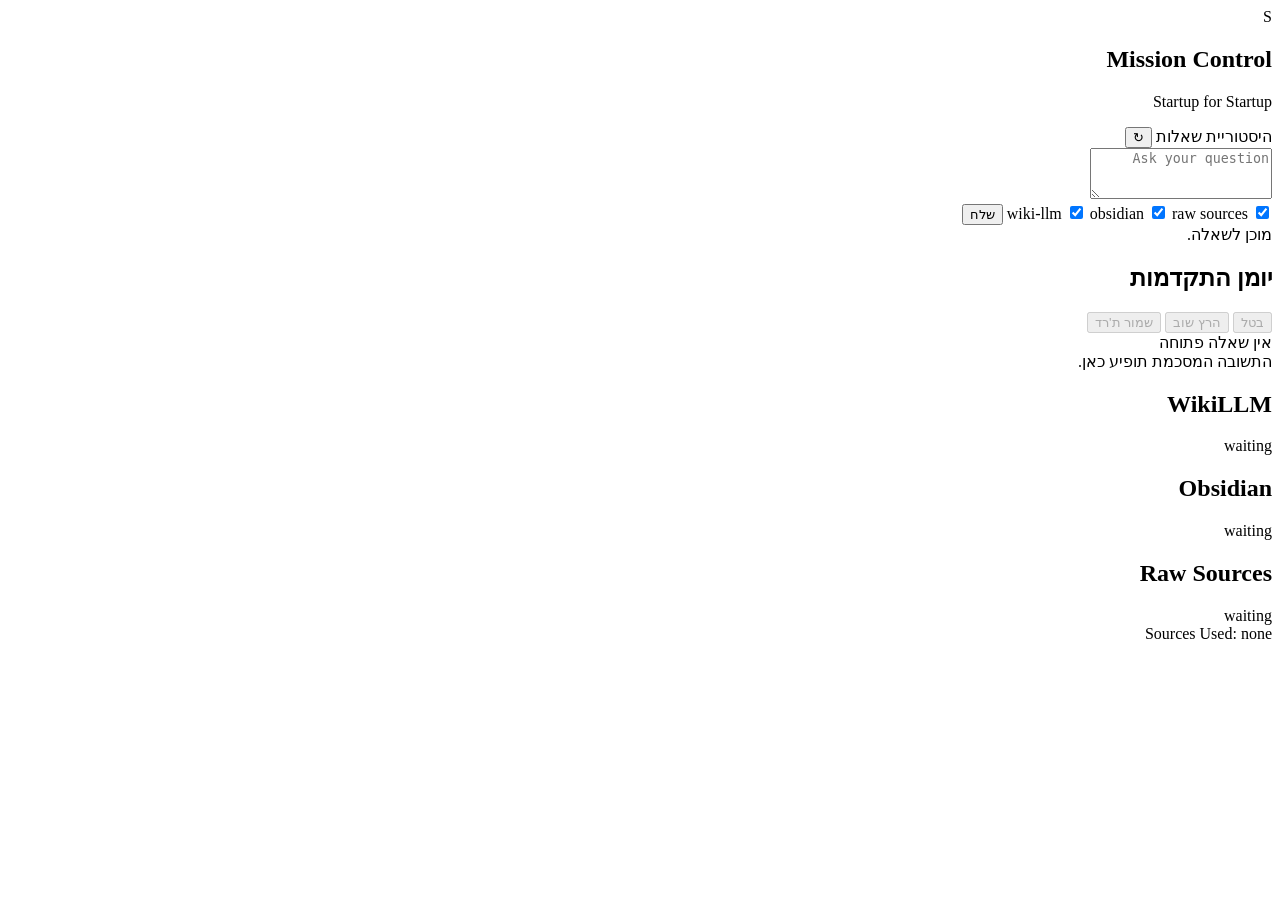
==== backup-mirror/workspace-wiki-startup-for-startup/sfs-mission-control/static/index.html @ 00adf712 "backup: 2026-07-01T13:52:43Z" ====
<!doctype html>
<html lang="he" dir="rtl">
<head>
  <meta charset="utf-8">
  <meta name="viewport" content="width=device-width, initial-scale=1">
  <title>SFS Mission Control</title>
  <link rel="stylesheet" href="/styles.css">
</head>
<body>
  <div class="app-shell">
    <aside class="sidebar">
      <div class="brand">
        <div class="brand-mark">S</div>
        <div>
          <h1>Mission Control</h1>
          <p>Startup for Startup</p>
        </div>
      </div>
      <div class="history-head">
        <span>היסטוריית שאלות</span>
        <button id="refreshHistory" class="icon-button" title="רענון">↻</button>
      </div>
      <div id="historyList" class="history-list" aria-live="polite"></div>
    </aside>

    <main class="workspace">
      <section class="question-surface">
        <form id="askForm" class="ask-form">
          <textarea id="questionInput" placeholder="Ask your question" rows="3" required></textarea>
          <div class="controls-row">
            <label><input type="checkbox" id="sourceWiki" checked> wiki-llm</label>
            <label><input type="checkbox" id="sourceObsidian" checked> obsidian</label>
            <label><input type="checkbox" id="sourceRaw" checked> raw sources</label>
            <button type="submit" id="askButton">שלח</button>
          </div>
        </form>
      </section>

      <section id="statusBar" class="status-bar idle">
        <span id="statusText">מוכן לשאלה.</span>
        <span class="dots" aria-hidden="true"><span></span><span></span><span></span></span>
      </section>

      <section class="progress-panel" aria-label="progress log">
        <h2>יומן התקדמות</h2>
        <ol id="progressLog"></ol>
      </section>

      <section class="answer-panel">
        <div class="answer-actions">
          <button id="cancelButton" disabled>בטל</button>
          <button id="rerunButton" disabled>הרץ שוב</button>
          <button id="saveThreadButton" disabled>שמור ת'רד</button>
        </div>
        <div id="questionTitle" class="question-title">אין שאלה פתוחה</div>
        <article id="summaryAnswer" class="summary-answer">התשובה המסכמת תופיע כאן.</article>
      </section>

      <section class="source-grid" aria-label="source boxes">
        <article class="source-box" data-source="wikillm">
          <header>
            <h2>WikiLLM</h2>
            <span id="wikillmStatus" class="source-status">waiting</span>
          </header>
          <div id="wikillmAnswer" class="source-answer"></div>
          <div id="wikillmEvidence" class="evidence-list"></div>
        </article>

        <article class="source-box" data-source="obsidian">
          <header>
            <h2>Obsidian</h2>
            <span id="obsidianStatus" class="source-status">waiting</span>
          </header>
          <div id="obsidianAnswer" class="source-answer"></div>
          <div id="obsidianEvidence" class="evidence-list"></div>
        </article>

        <article class="source-box" data-source="raw">
          <header>
            <h2>Raw Sources</h2>
            <span id="rawStatus" class="source-status">waiting</span>
          </header>
          <div id="rawAnswer" class="source-answer"></div>
          <div id="rawEvidence" class="evidence-list"></div>
        </article>
      </section>

      <footer id="sourcesFooter" class="sources-footer">Sources Used: none</footer>
    </main>
  </div>

  <dialog id="citationDialog">
    <form method="dialog">
      <button class="dialog-close" value="close">×</button>
      <h2>מקור</h2>
      <div id="citationBody"></div>
    </form>
  </dialog>

  <script src="/app.js"></script>
</body>
</html>
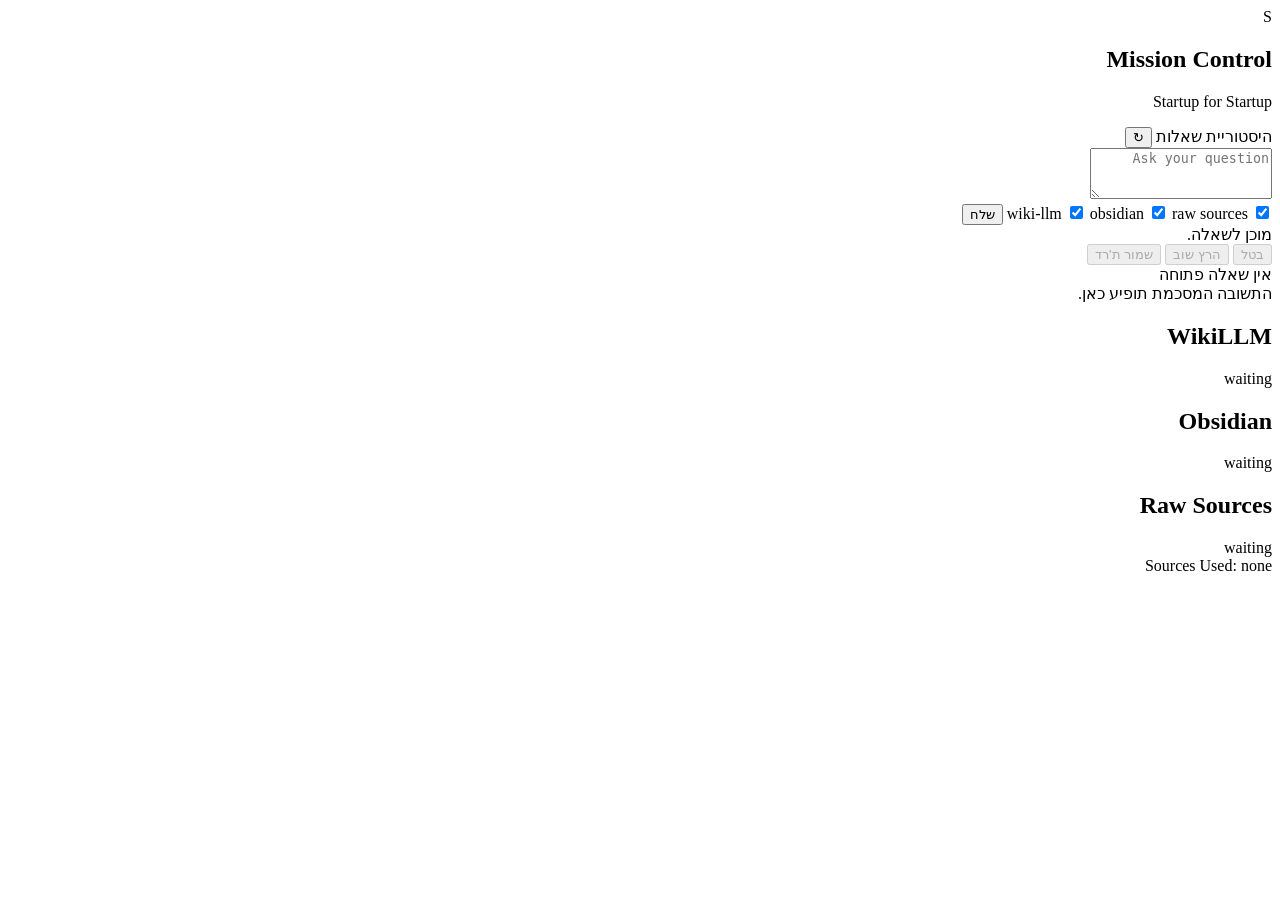
==== commit ded4da7b: "backup: 2026-07-03T08:00:05Z" ====
--- a/backup-mirror/workspace-wiki-startup-for-startup/sfs-mission-control/static/index.html
+++ b/backup-mirror/workspace-wiki-startup-for-startup/sfs-mission-control/static/index.html
@@ -39,11 +39,6 @@
       <section id="statusBar" class="status-bar idle">
         <span id="statusText">מוכן לשאלה.</span>
         <span class="dots" aria-hidden="true"><span></span><span></span><span></span></span>
-      </section>
-
-      <section class="progress-panel" aria-label="progress log">
-        <h2>יומן התקדמות</h2>
-        <ol id="progressLog"></ol>
       </section>
 
       <section class="answer-panel">
